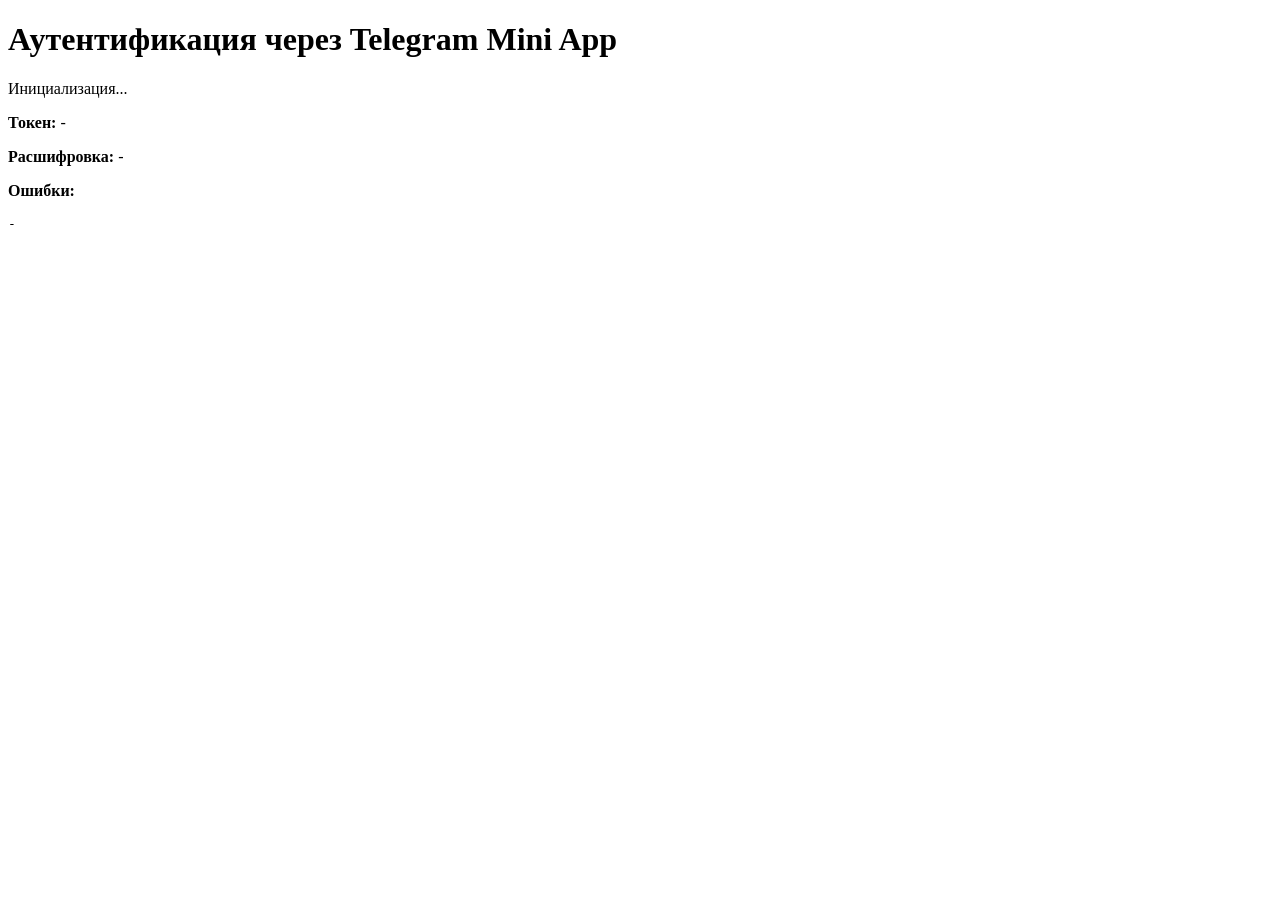
==== app/templates/index.html @ ede5cd56 "Init tg mini app." ====
<!DOCTYPE html>
<html lang="ru">
<head>
    <meta charset="UTF-8">
    <meta name="viewport" content="width=device-width, initial-scale=1.0">
    <title>Telegram Mini App</title>
    <link rel="stylesheet" href="/static/css/styles.css">
    <script src="https://telegram.org/js/telegram-web-app.js"></script>
    <script src="/static/js/app.js" defer></script>
</head>
<body>
    <h1>Аутентификация через Telegram Mini App</h1>
    <p id="status">Инициализация...</p>
    <p><strong>Токен:</strong> <span id="token">-</span></p>
    <p><strong>Расшифровка:</strong> <span id="decoded-token">-</span></p>
    <p><strong>Ошибки:</strong></p>
    <pre id="errors">-</pre>
</body>
</html>
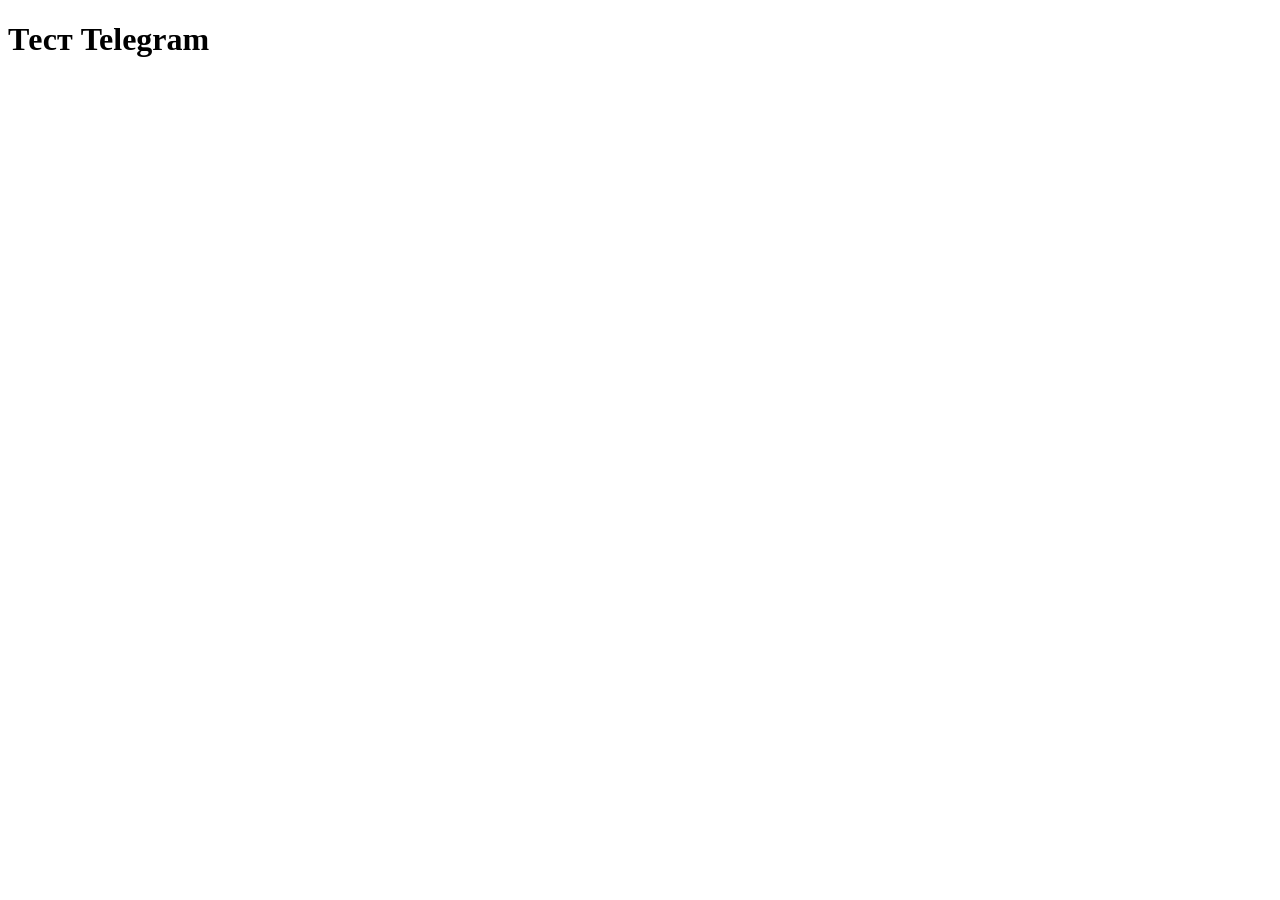
==== commit 5c529f42: "Add quiz passing process in miniapp." ====
--- a/app/templates/index.html
+++ b/app/templates/index.html
@@ -1,19 +1,27 @@
 <!DOCTYPE html>
 <html lang="ru">
 <head>
-    <meta charset="UTF-8">
-    <meta name="viewport" content="width=device-width, initial-scale=1.0">
-    <title>Telegram Mini App</title>
-    <link rel="stylesheet" href="/static/css/styles.css">
-    <script src="https://telegram.org/js/telegram-web-app.js"></script>
-    <script src="/static/js/app.js" defer></script>
+  <meta charset="UTF-8">
+  <meta name="viewport" content="width=device-width, initial-scale=1.0">
+  <title>Telegram Quiz</title>
+  <link rel="stylesheet" href="/static/css/styles.css">
+  <script src="https://telegram.org/js/telegram-web-app.js"></script>
+  <script src="/static/js/token.js" defer></script>
+  <script src="/static/js/questions.js" defer></script>
+  <script src="/static/js/app.js" defer></script>
 </head>
 <body>
-    <h1>Аутентификация через Telegram Mini App</h1>
-    <p id="status">Инициализация...</p>
-    <p><strong>Токен:</strong> <span id="token">-</span></p>
-    <p><strong>Расшифровка:</strong> <span id="decoded-token">-</span></p>
-    <p><strong>Ошибки:</strong></p>
-    <pre id="errors">-</pre>
+  <div class="app-container">
+    <header class="app-header">
+      <h1 id="quiz-title">Тест Telegram</h1>
+      <div class="progress-bar">
+        <div id="progress-fill" class="progress-fill"></div>
+      </div>
+    </header>
+    <main id="questions-container" class="questions-container">
+        <p hidden id="quiz-uuid">{{ quiz_uuid }}</p>
+      <!-- Вопросы будут загружены сюда -->
+    </main>
+  </div>
 </body>
 </html>
